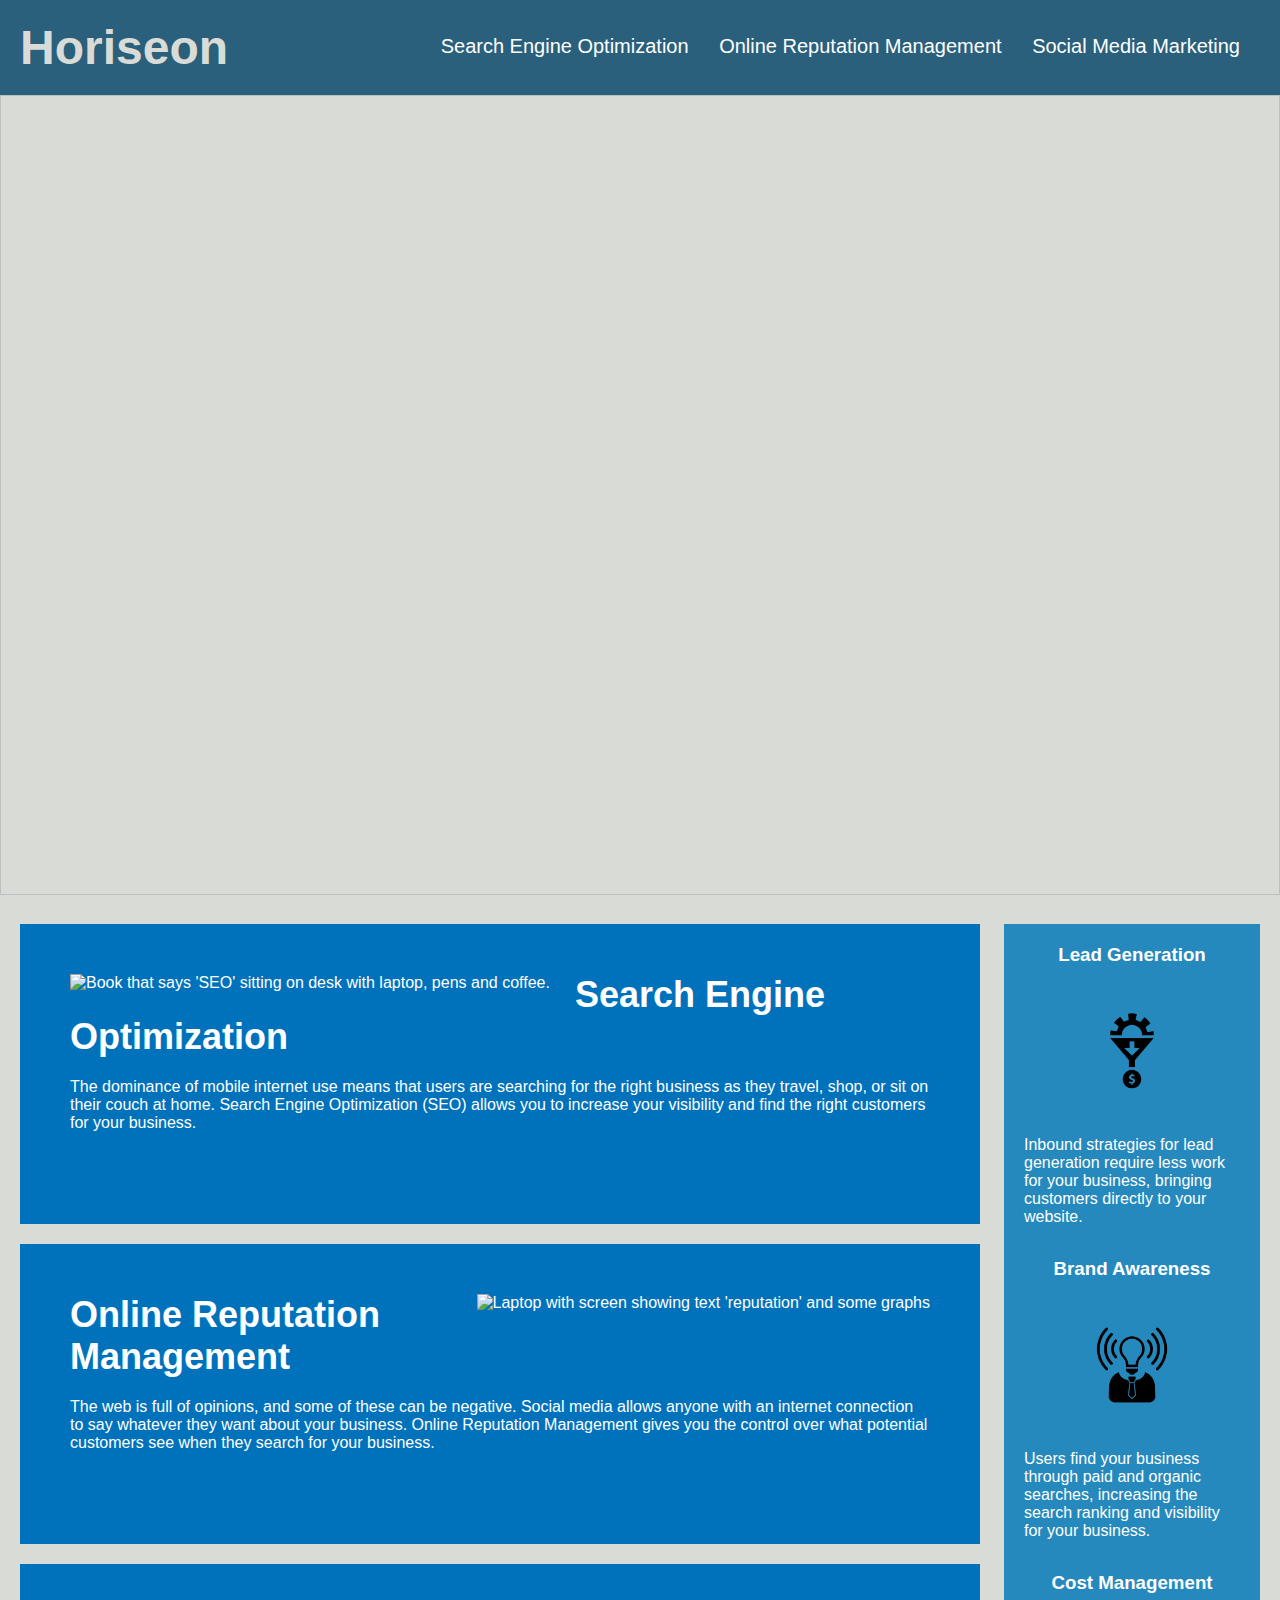
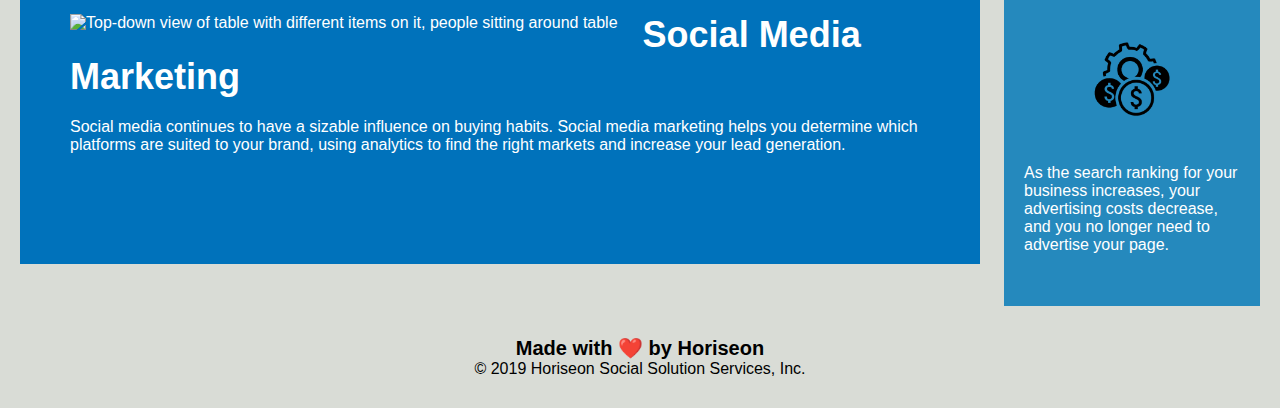
==== index.html @ a75e8343 "moved code out of develop folder so that index.html is in main" ====
<!DOCTYPE html>
<html lang="en-us">

<head>
    <meta charset="UTF-8" />
    <link rel="stylesheet" href="./assets/css/style.css">
    <title>Horiseon</title> <!-- text changed from 'website' -->
</head>

<body>
    <header> <!-- changed from div class header tag  --> 
        <h1>Horiseon</h1>
        <nav> <!-- changed from div to nav tag-->
            <ul>
                <li>
                    <a href="#search-engine-optimization">Search Engine Optimization</a>
                </li>
                <li>
                    <a href="#online-reputation-management">Online Reputation Management</a>
                </li>
                <li>
                    <a href="#social-media-marketing">Social Media Marketing</a>
                </li>
            </ul>
        </nav>
    </header> 
    <img class="image"/> <!-- TODO: find out how to add alt tag to css background images-->
    <content> <!-- changed the div tags to section tags, deleted the id tags as the tags already have a class and no id tags set in css-->
       <!-- changed the element classes to id tags in the content section, alt tags added to images in content element.-->
        <section class="text">
            <img src="./assets/images/search-engine-optimization.jpg" class="float-left" alt="Book that says 'SEO' sitting on desk with laptop, pens and coffee." />
            <h2>Search Engine Optimization</h2>
            <p>
                The dominance of mobile internet use means that users are searching for the right business as they travel, shop, or sit on their couch at home. Search Engine Optimization (SEO) allows you to increase your visibility and find the right customers for your business.
            </p>
        </section>
        <section class="text">
            <img src="./assets/images/online-reputation-management.jpg" class="float-right" alt="Laptop with screen showing text 'reputation' and some graphs" />
            <h2>Online Reputation Management</h2>
            <p>
                The web is full of opinions, and some of these can be negative. Social media allows anyone with an internet connection to say whatever they want about your business. Online Reputation Management gives you the control over what potential customers see when they search for your business.
            </p>
        </section>
        <section class="text">
            <img src="./assets/images/social-media-marketing.jpg" class="float-left" alt="Top-down view of table with different items on it, people sitting around table"/>
            <h2>Social Media Marketing</h2>
            <p>
                Social media continues to have a sizable influence on buying habits. Social media marketing helps you determine which platforms are suited to your brand, using analytics to find the right markets and increase your lead generation.
            </p>
        </section>
    </content>
    <!-- div element with class benefits changed to aside with id benefits-->
    <aside>
        <!--div elements with classes changed to section elements with ids for each section-->
        <section class="benefit">
            <h3>Lead Generation</h3>
            <img src="./assets/images/lead-generation.png" alt="Graphic of cog going into funnel with money at bottom"/>
            <p>
                Inbound strategies for lead generation require less work for your business, bringing customers directly to your website.
            </p>
        </section>
        <section class="benefit">
            <h3>Brand Awareness</h3>
            <img src="./assets/images/brand-awareness.png" alt="graphic of person with lightbulb for head, wearing a suit."/>
            <p>
                Users find your business through paid and organic searches, increasing the search ranking and visibility for your business.
            </p>
        </section>
        <section class="benefit">
            <h3>Cost Management</h3>
            <img src="./assets/images/cost-management.png" alt="Graphic of cog with money"/>
            <p>
                As the search ranking for your business increases, your advertising costs decrease, and you no longer need to advertise your page.
            </p>
        </section>
    </aside>
    <footer> <!-- changed to footer tag from footer class-->
        <h2>Made with ❤️️ by Horiseon</h2> <!-- changed from h2, so heaters flow sequentially-->
        <p>
            &copy; 2019 Horiseon Social Solution Services, Inc.
        </p>
    </footer>
</body>

</html>
---- assets/css/style.css ----
/* global tag for web page, sets box size and margin */

* {
    box-sizing: border-box;
    padding: 0;
    margin: 0;
}
/* sets background colour*/

body {
    background-color: #d9dcd6;
}
/* style for header tag, changed from .header class to header tag*/
header {
    padding: 20px;
    font-family: 'Trebuchet MS', 'Lucida Sans Unicode', 'Lucida Grande', 'Lucida Sans', Arial, sans-serif;
    background-color: #2a607c;
    color: #ffffff;
}

header h1 {
    display: inline-block;
    font-size: 48px;
    color: #d9dcd6;
}

/* changed div tag to links tag, specifies what is within tags*/
header nav {
    padding-top: 15px;
    margin-right: 20px;
    float: right;
    font-family: 'Gill Sans', 'Gill Sans MT', Calibri, 'Trebuchet MS', sans-serif;
    font-size: 20px;
}

header nav ul {
    list-style-type: none;
}

header nav ul li {
    display: inline-block;
    margin-left: 25px;
}

a {
    color: #ffffff;
    text-decoration: none;
}

/* sets background image and properties */
.image{
    height: 800px;
    width: 100%;
    margin-bottom: 25px;
    background-image: url("../images/digital-marketing-meeting.jpg");
    background-size: cover;
    background-position: center;
}

p {
    font-size: 16px;
}



/* content within content element below*/

/* sets size and properties of conent element */

/* css within content element all consolidated within similar respective classes */

content {
    width: 75%;
    display: inline-block;
    margin-left: 20px;
}

content .text{
    margin-bottom: 20px;
    padding: 50px;
    height: 300px;
    font-family: 'Gill Sans', 'Gill Sans MT', Calibri, 'Trebuchet MS', sans-serif;
    background-color: #0072bb;
    color: #ffffff;
}

content img {
    max-height: 200px;
}

content h2 {
    margin-bottom: 20px;
    font-size: 36px;
}


.float-left {
    float: left;
    margin-right: 25px;
}

.float-right {
    float: right;
    margin-left: 25px;
}




/* sets properties of box that floats to the right of the contents section */ 

/* css within aside element all consolidated within similar respective classes */

aside {
    margin-right: 20px;
    padding: 20px;
    clear: both;
    float: right;
    width: 20%;
    height: 100%;
    font-family: 'Gill Sans', 'Gill Sans MT', Calibri, 'Trebuchet MS', sans-serif;
    background-color: #2589bd;
}

.benefit {
    margin-bottom: 32px;
    color: #ffffff;
}

.benefit h3 {
    margin-bottom: 10px;
    text-align: center;
}

.benefit img {
    display: block;
    margin: 10px auto;
    max-width: 150px;
}


/* sets css for the page footer */


footer {
    padding: 30px;
    clear: both;
    font-family: 'Trebuchet MS', 'Lucida Sans Unicode', 'Lucida Grande', 'Lucida Sans', Arial, sans-serif;
    text-align: center;
}

footer h2 {
    font-size: 20px;
}
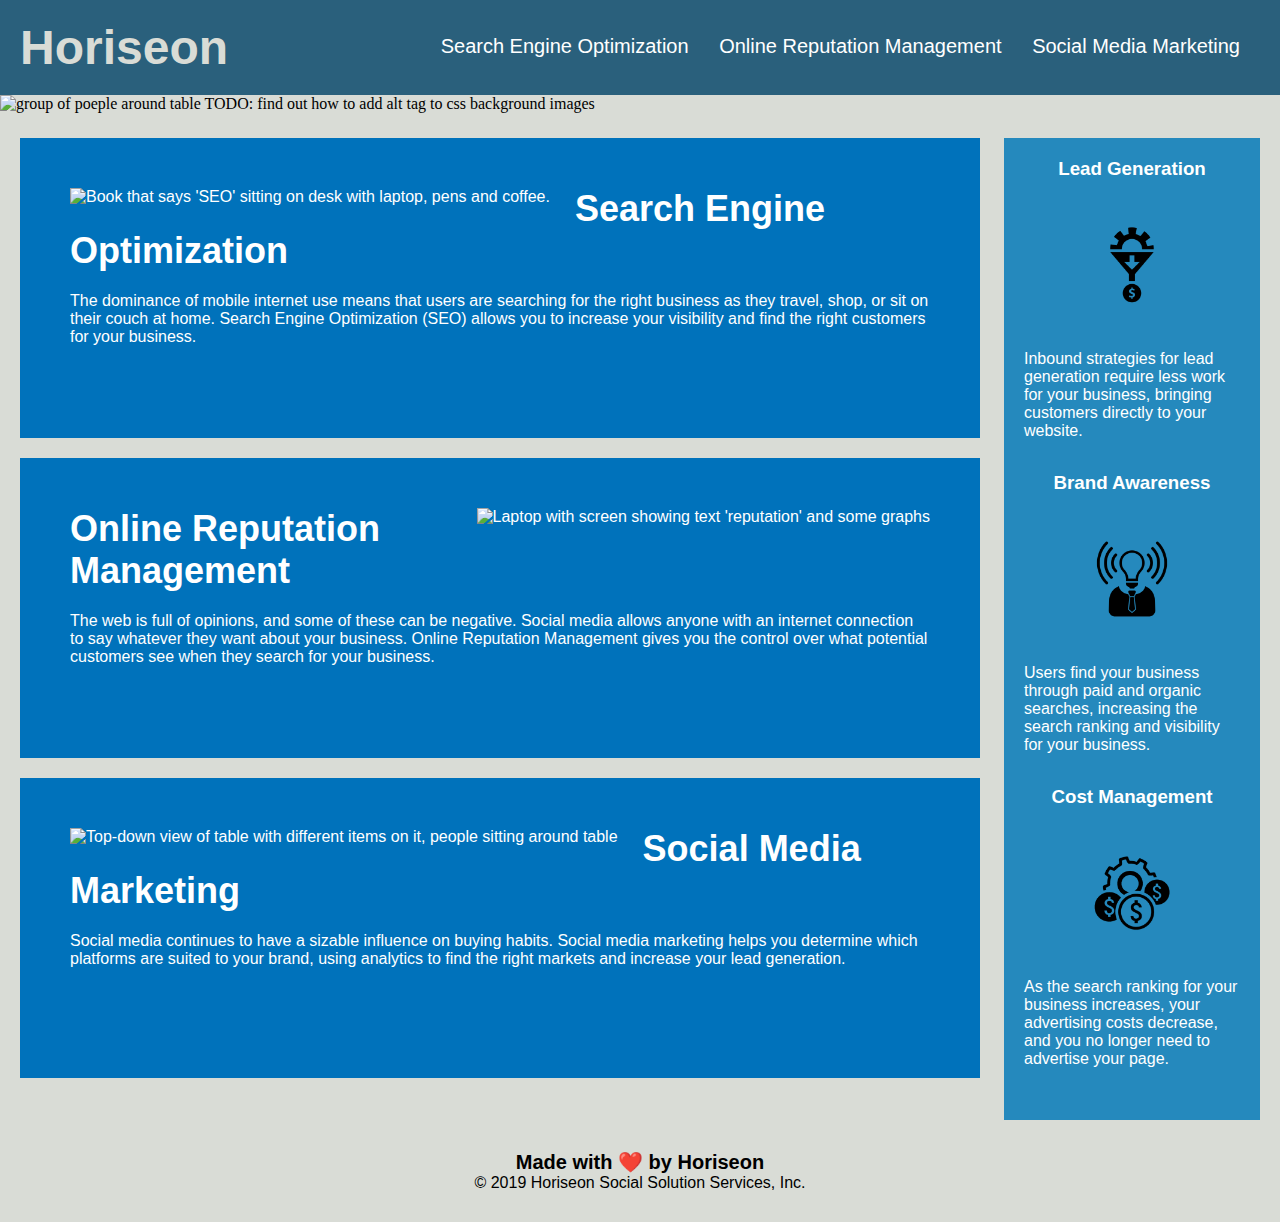
==== commit d88ad9c0: "moved link to background image to html file and addes alt tag" ====
--- a/index.html
+++ b/index.html
@@ -4,7 +4,7 @@
 <head>
     <meta charset="UTF-8" />
     <link rel="stylesheet" href="./assets/css/style.css">
-    <title>Horiseon</title> <!-- text changed from 'website' -->
+    <title>Horiseon - Marketing agency</title> <!-- text changed from 'website' to descriptive title -->
 </head>
 
 <body>
@@ -24,24 +24,24 @@
             </ul>
         </nav>
     </header> 
-    <img class="image"/> <!-- TODO: find out how to add alt tag to css background images-->
+    <img class="image" style="background-image: url('../images/digital-marketing-meeting.jpg');" alt="group of poeple around table"/> TODO: find out how to add alt tag to css background images
     <content> <!-- changed the div tags to section tags, deleted the id tags as the tags already have a class and no id tags set in css-->
        <!-- changed the element classes to id tags in the content section, alt tags added to images in content element.-->
-        <section class="text">
+        <section id="search-engine-optimization">
             <img src="./assets/images/search-engine-optimization.jpg" class="float-left" alt="Book that says 'SEO' sitting on desk with laptop, pens and coffee." />
             <h2>Search Engine Optimization</h2>
             <p>
                 The dominance of mobile internet use means that users are searching for the right business as they travel, shop, or sit on their couch at home. Search Engine Optimization (SEO) allows you to increase your visibility and find the right customers for your business.
             </p>
         </section>
-        <section class="text">
+        <section id="online-reputation-management">
             <img src="./assets/images/online-reputation-management.jpg" class="float-right" alt="Laptop with screen showing text 'reputation' and some graphs" />
             <h2>Online Reputation Management</h2>
             <p>
                 The web is full of opinions, and some of these can be negative. Social media allows anyone with an internet connection to say whatever they want about your business. Online Reputation Management gives you the control over what potential customers see when they search for your business.
             </p>
         </section>
-        <section class="text">
+        <section id="social-media-marketing">
             <img src="./assets/images/social-media-marketing.jpg" class="float-left" alt="Top-down view of table with different items on it, people sitting around table"/>
             <h2>Social Media Marketing</h2>
             <p>
--- a/assets/css/style.css
+++ b/assets/css/style.css
@@ -52,7 +52,6 @@
     height: 800px;
     width: 100%;
     margin-bottom: 25px;
-    background-image: url("../images/digital-marketing-meeting.jpg");
     background-size: cover;
     background-position: center;
 }
@@ -75,7 +74,7 @@
     margin-left: 20px;
 }
 
-content .text{
+content #search-engine-optimization, content #online-reputation-management, content #social-media-marketing {
     margin-bottom: 20px;
     padding: 50px;
     height: 300px;
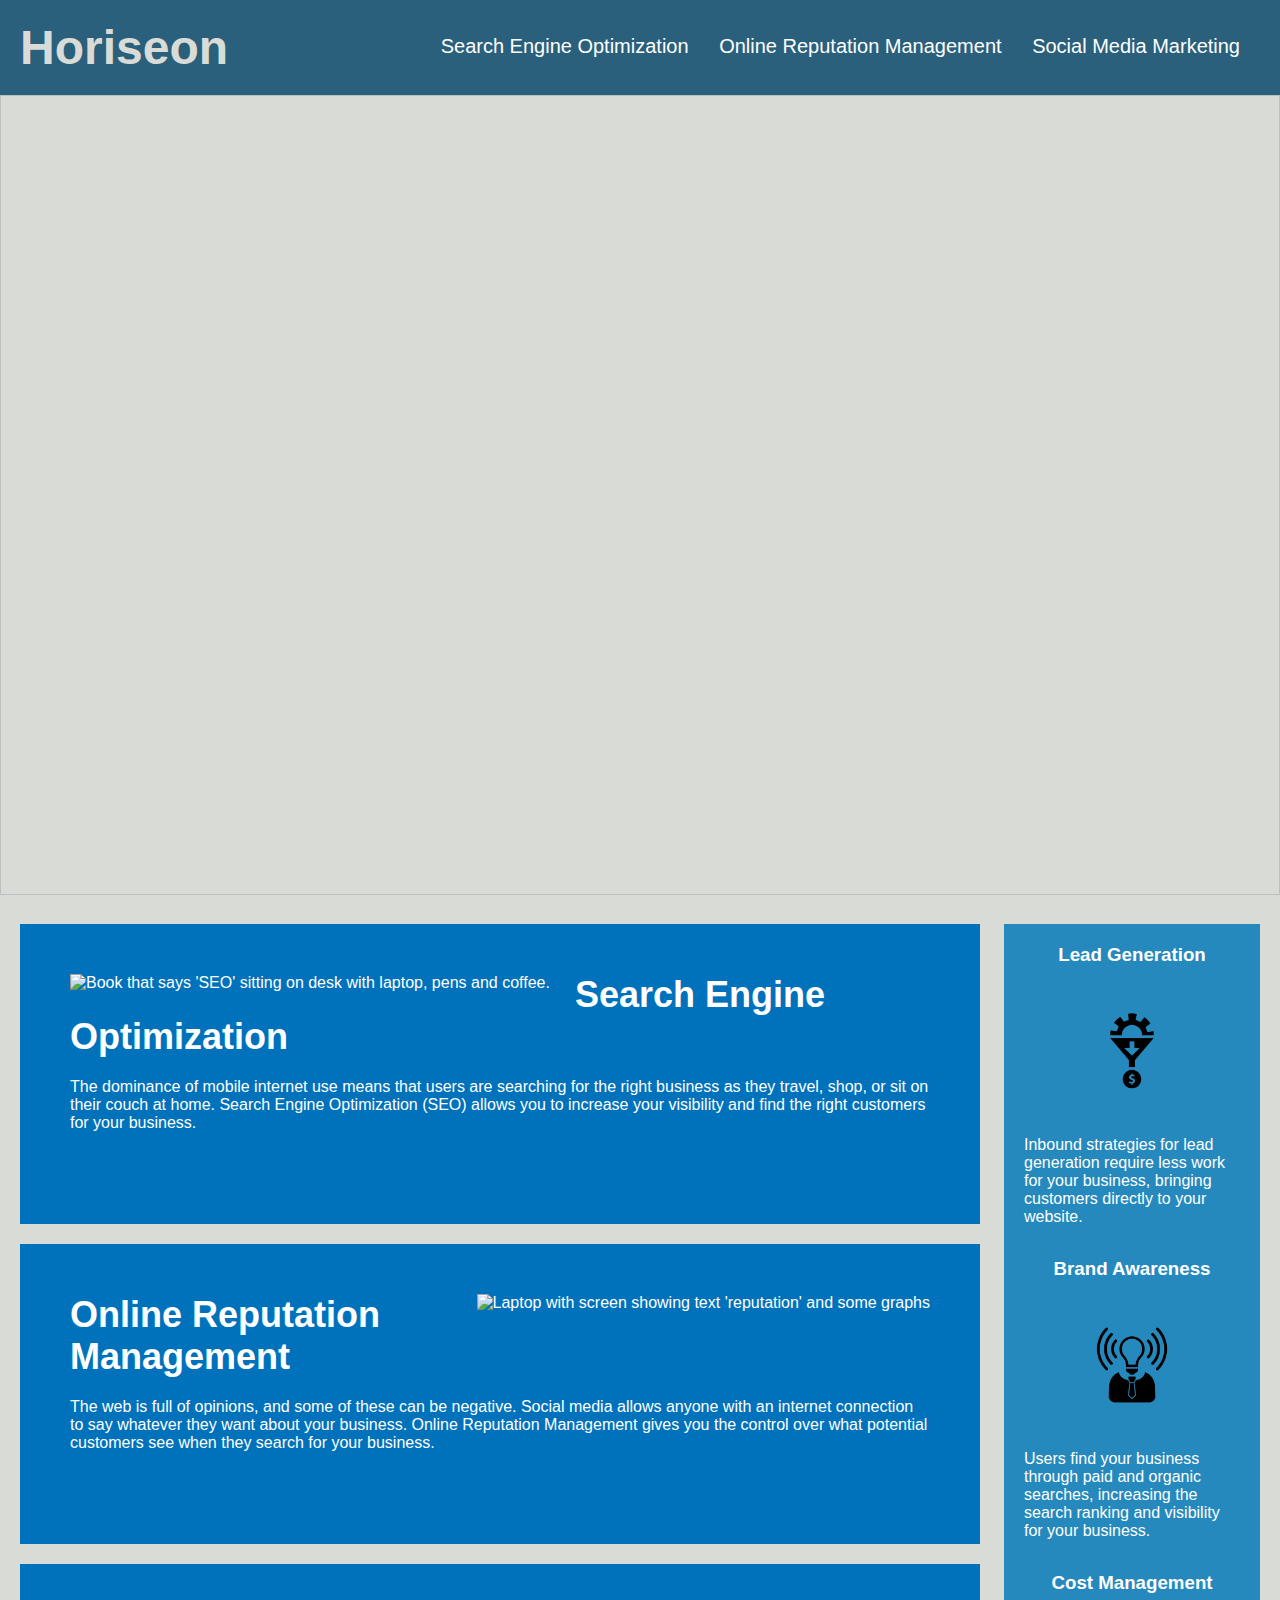
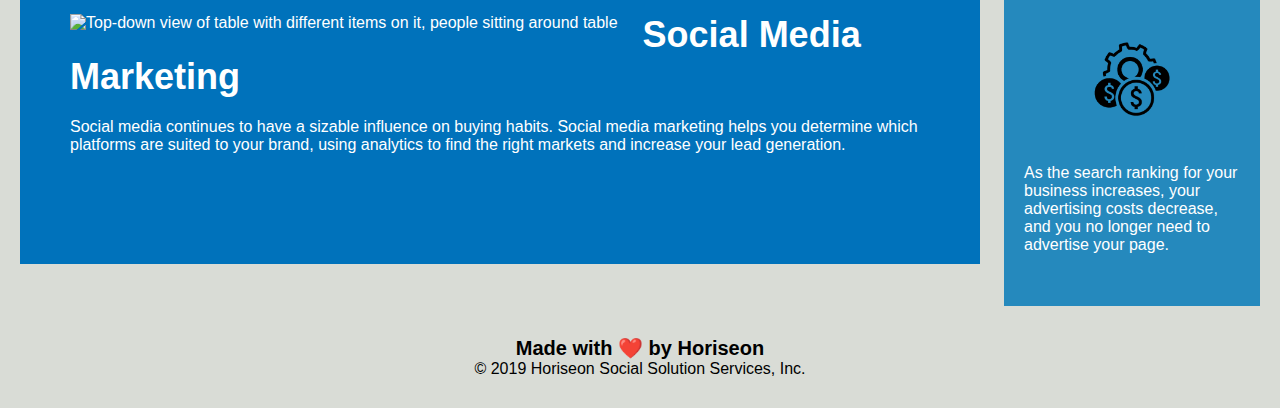
==== commit 6c5f82cd: "moved link to background image back to CSS file, updated comments in HTML file" ====
--- a/index.html
+++ b/index.html
@@ -24,9 +24,9 @@
             </ul>
         </nav>
     </header> 
-    <img class="image" style="background-image: url('../images/digital-marketing-meeting.jpg');" alt="group of poeple around table"/> TODO: find out how to add alt tag to css background images
+    <img class="image"/> 
     <content> <!-- changed the div tags to section tags, deleted the id tags as the tags already have a class and no id tags set in css-->
-       <!-- changed the element classes to id tags in the content section, alt tags added to images in content element.-->
+       <!-- changed the element classes to id tags in the content section, fixed hyperlinks so  they link to id tags, alt tags added to images in content element.-->
         <section id="search-engine-optimization">
             <img src="./assets/images/search-engine-optimization.jpg" class="float-left" alt="Book that says 'SEO' sitting on desk with laptop, pens and coffee." />
             <h2>Search Engine Optimization</h2>
--- a/assets/css/style.css
+++ b/assets/css/style.css
@@ -52,6 +52,7 @@
     height: 800px;
     width: 100%;
     margin-bottom: 25px;
+    background-image: url('../images/digital-marketing-meeting.jpg');
     background-size: cover;
     background-position: center;
 }
